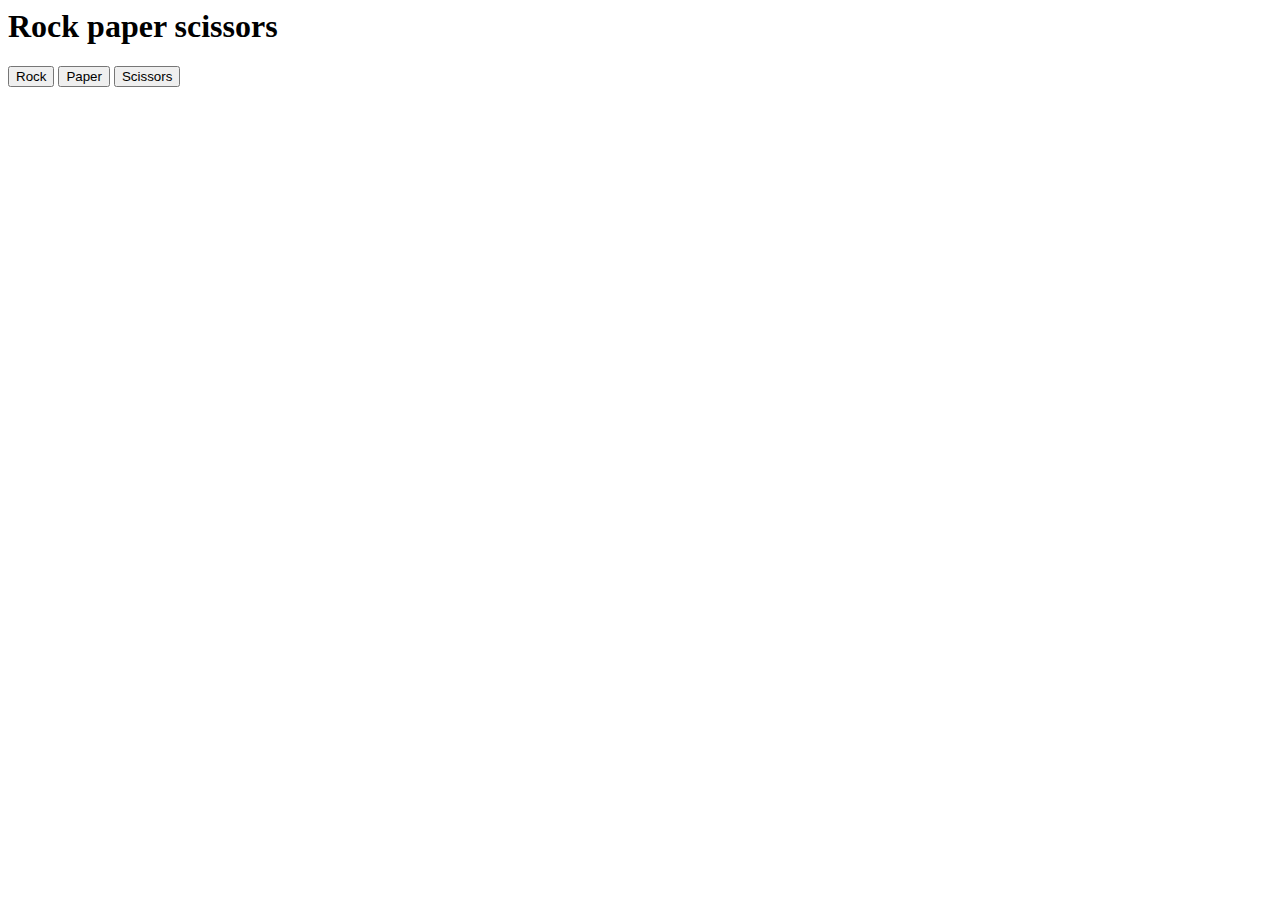
==== index.html @ 45143f3a "x" ====
<div id="sitePositionDiv">
<html id="HTML">
    <head>
        <title>rock paper scissors</title>
        <link rel="stylesheet" type="text/css" href="RPSStylesheet.css">
    </head>
    <h1>Rock paper scissors</h1>
    <body>
        <script src="javascript.js"></script>
        <div class ="buttonDiv">
        <button id = "rockButton" onclick = "playRound(playerselection = 'rock', computerSelection = getComputerChoice())">Rock</button>
        <button id = "paperButton" onclick = "playRound(playerselection = 'paper', computerSelection = getComputerChoice())">Paper</button>
        <button id = "scissorsButton" onclick = "playRound(playerselection = 'scissors', computerSelection = getComputerChoice())">Scissors</button>
        <button id = "restartButton" onclick = "restartGame()" style="display: none;">Restart the game </button>
        <br>
        <br>
    </div>
    <div class = labelDiv>
        <label id = "computerAndPlayerPicks"></label>
        <br>
        <br>
        <label id = "playerScoreHTML"></label>
        <label id = "computerScoreHTML"></label>
        <br>
        <br>
        <label id = "endMessage"></label>
    </div>
    </body>
</html>
</div>
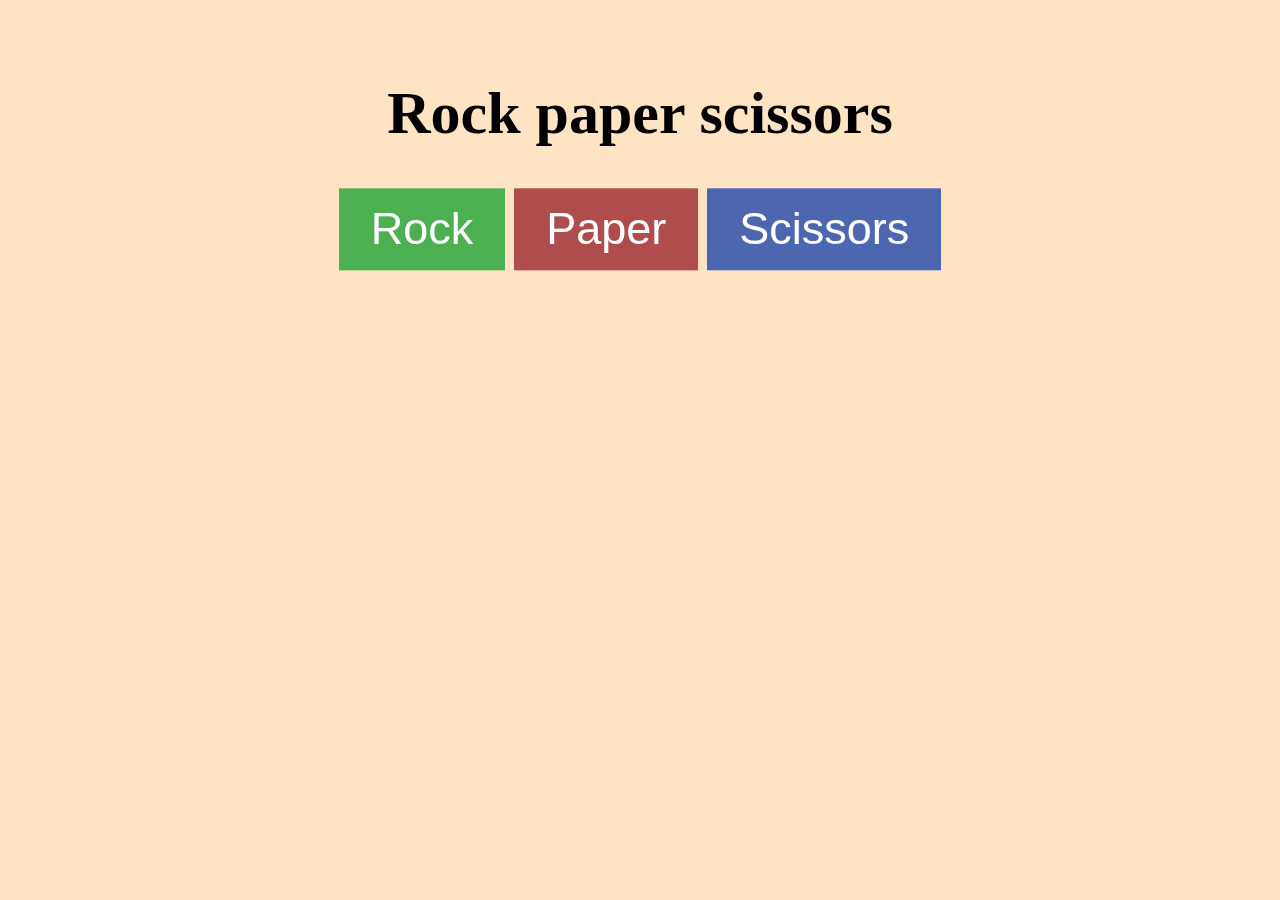
==== commit b35fd0f1: "s" ====
--- a/index.html
+++ b/index.html
@@ -2,7 +2,7 @@
 <html id="HTML">
     <head>
         <title>rock paper scissors</title>
-        <link rel="stylesheet" type="text/css" href="RPSStylesheet.css">
+        <link rel="stylesheet" type="text/css" href="css/stylesheet.css">
     </head>
     <h1>Rock paper scissors</h1>
     <body>
--- a/css/stylesheet.css
+++ b/css/stylesheet.css
@@ -0,0 +1,72 @@
+.buttonDiv{
+    text-align: center;
+    font-family:Verdana;
+}
+#rockButton{
+    background-color: #4CAF50; /* Green */
+  border: none;
+  color: white;
+  padding: 15px 32px;
+  text-align: center;
+  text-decoration: none;
+  display: inline-block;
+  font-size: 45px;
+}
+#paperButton{
+    background-color: #af4c4c; /* Green */
+  border: none;
+  color: white;
+  padding: 15px 32px;
+  text-align: center;
+  text-decoration: none;
+  display: inline-block;
+  font-size: 45px;
+}#scissorsButton{
+    background-color: #4c66af; /* Green */
+  border: none;
+  color: white;
+  padding: 15px 32px;
+  text-align: center;
+  text-decoration: none;
+  display: inline-block;
+  font-size: 45px;
+  
+}
+.labelDiv{
+    font-family:Verdana;
+    font-size: 40px;
+    text-align: center;
+
+}
+#restartButton{
+    position: fixed;
+    left: 50%;
+    top: 120%;
+    transform: translate(-50%, -50%);
+    width: 40vw;
+    font-size: 36px;
+    background-color: #af4ca7; /* Green */
+    border: none;
+    color: white;
+    padding: 15px 32px;
+    text-align: center;
+    text-decoration: none;
+    display: inline-block;
+    font-size: 45px;
+}
+#sitePositionDiv{
+    position: fixed;
+    left: 50%;
+    top: 30%;
+    transform: translate(-50%, -50%);
+    width: 50vw;
+    font-size: 36px;
+}
+#HTML{
+    background-color:bisque
+}
+h1{
+    text-align: center;
+    font-family:Verdana;
+    font-size: 60px;
+}